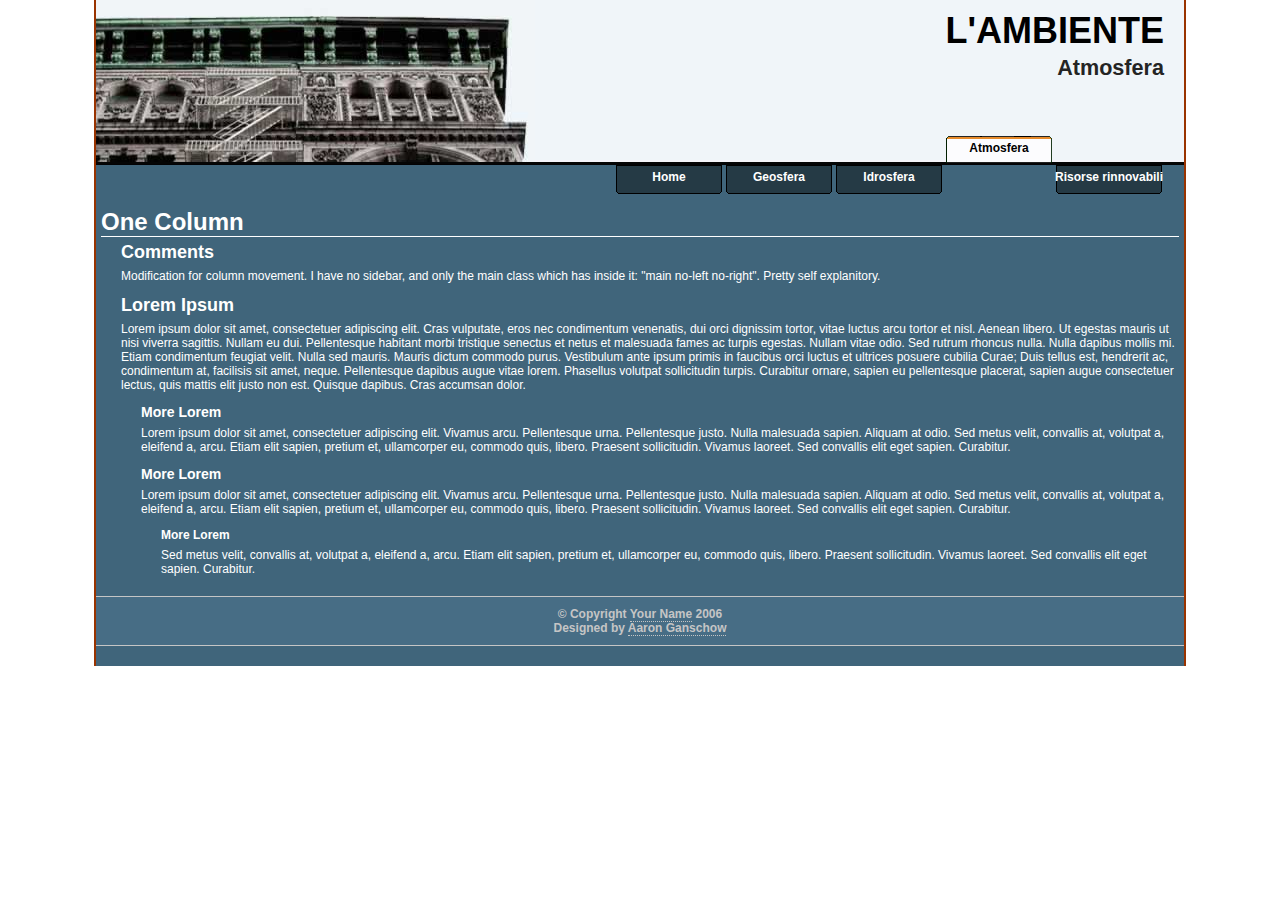
==== Or_so_they_call_it/1col.html @ 592dff43 "Add files via upload" ====
<!DOCTYPE html PUBLIC "-//W3C//DTD XHTML 1.0 Transitional//EN" "http://www.w3.org/TR/xhtml1/DTD/xhtml1-transitional.dtd">
<html xmlns="http://www.w3.org/1999/xhtml">
<head>
<meta http-equiv="Content-Type" content="text/html; charset=UTF-8" />
<title>Or so they call it</title>
<link href="css/style.css" type="text/css" rel="stylesheet" media="all" />
</head>

<body>
<div id="header_wrapper">
<div id="header">
	<h1>L'AMBIENTE</h1>
	<h2>Atmosfera</h2>
	<ul id="menu">
		<li><a href="index.html">Home</a></li>
		<li><a href="rightcol.html">Geosfera</a></li>
		<li><a href="3col.html">Idrosfera</a></li>
		<li class="active"><a href="#">Atmosfera</a></li>
		<li><a href="tags.html">Risorse rinnovabili</a></li>
	</ul>
</div>
</div>
<div id="body">
	<div class="main no-right no-left">
		<h1>One Column</h1>
		<div class="indent">
			<h2> Comments </h2>
			<p>
				Modification for column movement.  I have no sidebar, and only the main class which has inside it: &quot;main no-left no-right&quot;.  Pretty self explanitory.
			</p>
			<h2> Lorem Ipsum </h2>
			<p>
			Lorem ipsum dolor sit amet, consectetuer adipiscing elit. Cras vulputate, eros nec condimentum venenatis, dui orci dignissim tortor, vitae luctus arcu tortor et nisl. Aenean libero. Ut egestas mauris ut nisi viverra sagittis. Nullam eu dui. Pellentesque habitant morbi tristique senectus et netus et malesuada fames ac turpis egestas. Nullam vitae odio. Sed rutrum rhoncus nulla. Nulla dapibus mollis mi. Etiam condimentum feugiat velit. Nulla sed mauris. Mauris dictum commodo purus. Vestibulum ante ipsum primis in faucibus orci luctus et ultrices posuere cubilia Curae; Duis tellus est, hendrerit ac, condimentum at, facilisis sit amet, neque. Pellentesque dapibus augue vitae lorem. Phasellus volutpat sollicitudin turpis. Curabitur ornare, sapien eu pellentesque placerat, sapien augue consectetuer lectus, quis mattis elit justo non est. Quisque dapibus. Cras accumsan dolor.
			</p>
			<div class="indent">
				<h3> More Lorem </h3>
				<p>
Lorem ipsum dolor sit amet, consectetuer adipiscing elit. Vivamus arcu. Pellentesque urna. Pellentesque justo. Nulla malesuada sapien. Aliquam at odio. Sed metus velit, convallis at, volutpat a, eleifend a, arcu. Etiam elit sapien, pretium et, ullamcorper eu, commodo quis, libero. Praesent sollicitudin. Vivamus laoreet. Sed convallis elit eget sapien. Curabitur.
				</p>
				<h3> More Lorem </h3>
				<p>
Lorem ipsum dolor sit amet, consectetuer adipiscing elit. Vivamus arcu. Pellentesque urna. Pellentesque justo. Nulla malesuada sapien. Aliquam at odio. Sed metus velit, convallis at, volutpat a, eleifend a, arcu. Etiam elit sapien, pretium et, ullamcorper eu, commodo quis, libero. Praesent sollicitudin. Vivamus laoreet. Sed convallis elit eget sapien. Curabitur.
				</p>
  			<div class="indent">
  				<h4> More Lorem </h4>
  				<p>
  Sed metus velit, convallis at, volutpat a, eleifend a, arcu. Etiam elit sapien, pretium et, ullamcorper eu, commodo quis, libero. Praesent sollicitudin. Vivamus laoreet. Sed convallis elit eget sapien. Curabitur.
  				</p>
  			</div>
			</div>
		</div>
	</div>
	<div id="footer">
	&copy; Copyright <a href="mailto:yourname@domain.edu">Your Name</a> 2006<br />
	Designed by <a href="http://aaron.ganschow.us/">Aaron Ganschow</a>
	</div>
</div>
</body>
</html>
---- Or_so_they_call_it/css/style.css ----
body
{
	margin: 0;
	padding: 0;
	background: #FFF;
	font-family: "Trebuchet MS", Verdana, Arial, Helvetica, Geneva, sans-serif;
	font-size: 12px;
}

#header_wrapper
{
	width: 85%;
	margin: 0 auto;
	border-width: 0 2px;
	border-style: solid;
	border-color: #930;
	padding: 0;
	background: #40657B url(../images/header_repeat2.jpg) top right repeat-x;
}

#header
{
	margin: 0;
	padding: 0;
	height: 193px;
	background: url(../images/top2.jpg) top left no-repeat;
}

#header h1
{
	font-size: 3em;
	color: #000;
	text-align: right;
	margin: 0;
	padding: 10px 20px 0 0;
	height: 45px;
	border-bottom: none;
	font-variant:small-caps;
}

#header h2
{
	font-size: 1.8em;
	color: #242424;
	text-align: right;
	margin: 0;
	padding: 0 20px 0 0;
	height: 39px;
}

#menu
{

	float: right;
	margin: 38px 0 0 0;
	padding: 0 20px;
	height: 60px;
	display: block;
}

#menu li
{
	display: block;
	text-align: center;
	float: left;
	list-style: none;
	
}

#menu li a
{
	background-image: url(../images/tabs2.gif);
	color: #FFF;
	text-decoration: none;
	font-weight: 700;
	display: block;
	width: 110px;
	height: 25px;
	margin: 33px 0 0 0;
	padding: 5px 0 0 0;
	background-position: 0 30px;
	border: 0;
}

#menu li.active a,#menu li.active a:hover
{
	color: #000;
	margin: 3px 0 26px 0;
	padding: 6px 0 0 0; 
	height: 22px;
	background-position: 0 0;
}

#menu li a:hover
{
	background-position: 0 60px;
}

#body
{
	width: 85%;
	background-color: #40657B;
	border-width: 0 2px;
	border-style: solid;
	border-color: #930;
	margin: 0 auto;
	padding: 10px 0;
}

.left, .right
{
	color:#759EB7;
	width: 155px;
	float: left;
	margin: 0 0 0 5px;
}

.right
{
	float: right;
	margin: 0 5px 0 0;
}


.main
{
	color: #FFF;
	width: auto;
	margin: 0 175px;
}

.double-left
{
	margin-left: 335px;
	margin-right: 5px;
}

.double-right
{
	margin-right: 335px;
	margin-left: 5px;
}

.no-left
{
	margin-left: 5px;
}

.no-right
{
	margin-right: 5px;
}

#footer
{
	clear: both;
	background: #476D85;
	border-width: 1px 0; 
	border-color: #C5C5C5;
	border-style: solid;
	margin: 20px auto 10px auto;
	vertical-align: middle;
	text-align: center;
	padding: 10px 0;
	font-weight: 700;
	color: #C5C5C5;
}

#footer a
{
	color: #C5C5C5;
}

.indent
{
 	margin-left: 20px;
}

ul.links, .menu ul
{
	margin: 0;
	padding: 0;
}

ul.links li, .menu ul li
{
	list-style-type: none;
	margin: 0;
	padding: 0;
}

ul.links li a, .menu ul li a
{
	display: block;
	padding: 3px;
	margin: 1px;
	line-height: 1.1em;
	height: 1.5em;
}

ul.links li a:hover, .menu ul li a:hover
{
	color: #C5C5C5;
	background-color: #476D85;
}

.menu ul li a
{
	border: 0;
}

.menu ul li ul
{
	margin-left: 15px;
}

li.collapsed, li.expanded
{
	font-weight: 700;
}

li.leaf
{
	font-weight: 400;
}

h1, h2, h3, h4, h5, h6
{
	margin: 5px 0 0 0;
	padding: 0;
}

h1
{
	border-bottom: 1px solid;
}


p
{
	margin-top: .5em;
}

.right h3, .left h3
{
	font-size: 1.7em;
	margin: 5px 0 0 0;
	padding: 3px;
	border-width: 0 0 1px 0;
	border-style: solid;
	border-color: #759EB7;
}

a
{
	text-decoration: none;
	border-bottom: 1px dotted;
	color: #EEE;
}

form
{
	margin: 0;
	padding: 0;
}

form input, form textarea, form select
{
	color: #FFF;
	background-color: #476D85;
	border: 1px solid;
	margin: 5px;
}

form label
{
	color: #759EB7;
	display: block;
	width: 120px;
}

form input[type="password"]
{
	color: #476D85;
	border-color: #FFF;
}

blockquote {
	margin: 5px;
  background: transparent url(../images/quote.gif) left top no-repeat;
	padding: 4px;
	padding-left: 45px;
	border: 2px dotted #476D85;
}

blockquote[cite]:after {
	content: "Quote from: " attr(cite);
	display: block;
	border-top: 1px solid #999;
	color: #999;
	margin: 1em 0 0;
	padding: .5em 0 0;
	font-size: .8em;
	font-weight: bold;
}


dt
{
  font-weight: bold;
	font-size: 1.05em;
	color: #ad4c21;
}

dd 
{
  margin-left: 15px;
}
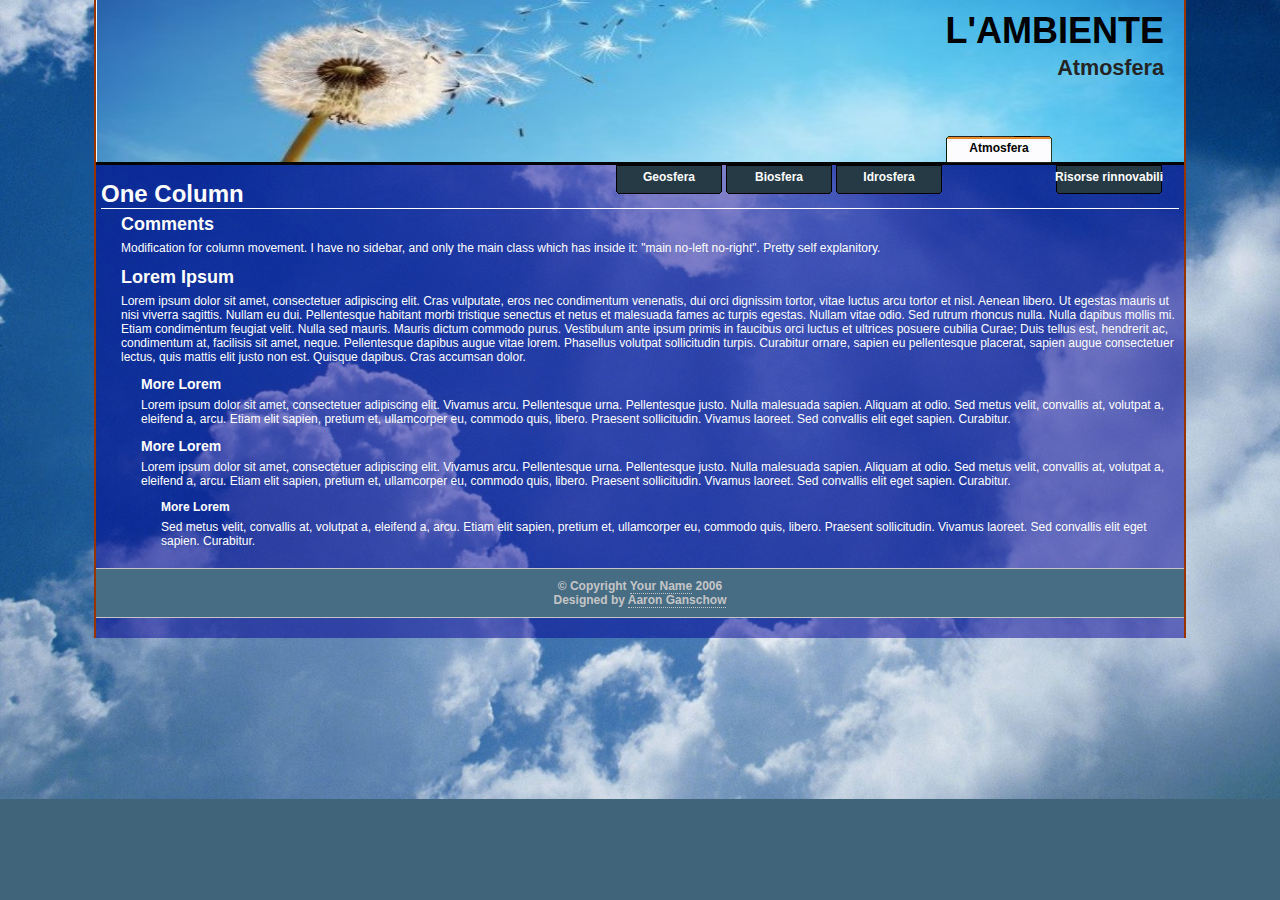
==== commit 38b76aa5: "Add files via upload" ====
--- a/Or_so_they_call_it/1col.html
+++ b/Or_so_they_call_it/1col.html
@@ -3,7 +3,7 @@
 <head>
 <meta http-equiv="Content-Type" content="text/html; charset=UTF-8" />
 <title>Or so they call it</title>
-<link href="css/style.css" type="text/css" rel="stylesheet" media="all" />
+<link href="css/style1col.css" type="text/css" rel="stylesheet" media="all" />
 </head>
 
 <body>
@@ -12,8 +12,8 @@
 	<h1>L'AMBIENTE</h1>
 	<h2>Atmosfera</h2>
 	<ul id="menu">
-		<li><a href="index.html">Home</a></li>
-		<li><a href="rightcol.html">Geosfera</a></li>
+		<li><a href="index.html">Geosfera</a></li>
+		<li><a href="rightcol.html">Biosfera</a></li>
 		<li><a href="3col.html">Idrosfera</a></li>
 		<li class="active"><a href="#">Atmosfera</a></li>
 		<li><a href="tags.html">Risorse rinnovabili</a></li>
--- a/Or_so_they_call_it/css/style1col.css
+++ b/Or_so_they_call_it/css/style1col.css
@@ -0,0 +1,321 @@
+body
+{
+	margin: 0;
+	padding: 0;
+	background: #40657B url(../images/nuvole.jpg) no-repeat center center;
+  background-size:cover;
+	font-family: "Trebuchet MS", Verdana, Arial, Helvetica, Geneva, sans-serif;
+	font-size: 12px;
+}
+
+#header_wrapper
+{
+	width: 85%;
+	margin: 0 auto;
+	border-width: 0 2px;
+	border-style: solid;
+	border-color: #930;
+	padding: 0;
+	background: #40657B url(../images/header_repeat2.jpg) top right repeat-x;
+}
+
+#header
+{
+	margin: 0;
+	padding: 0;
+	height: 165px;
+	background: url(../images/soffione2.jpg) top center no-repeat;
+	background-size:99.9% 98%;
+}
+
+#header h1
+{
+	font-size: 3em;
+	color: #000;
+	text-align: right;
+	margin: 0;
+	padding: 10px 20px 0 0;
+	height: 45px;
+	border-bottom: none;
+	font-variant:small-caps;
+}
+
+#header h2
+{
+	font-size: 1.8em;
+	color: #242424;
+	text-align: right;
+	margin: 0;
+	padding: 0 20px 0 0;
+	height: 39px;
+}
+
+#menu
+{
+
+	float: right;
+	margin: 38px 0 0 0;
+	padding: 0 20px;
+	height: 60px;
+	display: block;
+}
+
+#menu li
+{
+	display: block;
+	text-align: center;
+	float: left;
+	list-style: none;
+
+}
+
+#menu li a
+{
+	background-image: url(../images/tabs2.gif);
+	color: #FFF;
+	text-decoration: none;
+	font-weight: 700;
+	display: block;
+	width: 110px;
+	height: 25px;
+	margin: 33px 0 0 0;
+	padding: 5px 0 0 0;
+	background-position: 0 30px;
+	border: 0;
+}
+
+#menu li.active a,#menu li.active a:hover
+{
+	color: #000;
+	margin: 3px 0 26px 0;
+	padding: 6px 0 0 0;
+	height: 22px;
+	background-position: 0 0;
+}
+
+#menu li a:hover
+{
+	background-position: 0 60px;
+}
+
+#body
+{
+	width: 85%;
+	color:#000;
+	background-color:rgba(0,0,150,0.5);
+	border-width: 0 2px;
+	border-style: solid;
+	border-color: #930;
+	margin: 0 auto;
+	padding: 10px 0;
+}
+
+.left, .right
+{
+	color:#759EB7;
+	width: 155px;
+	float: left;
+	margin: 0 0 0 5px;
+}
+
+.right
+{
+	float: right;
+	margin: 0 5px 0 0;
+}
+
+
+.main
+{
+	color: #FFF;
+	width: auto;
+	margin: 0 175px;
+}
+
+.double-left
+{
+	margin-left: 335px;
+	margin-right: 5px;
+}
+
+.double-right
+{
+	margin-right: 335px;
+	margin-left: 5px;
+}
+
+.no-left
+{
+	margin-left: 5px;
+}
+
+.no-right
+{
+	margin-right: 5px;
+}
+
+#footer
+{
+	clear: both;
+	background: #476D85;
+	border-width: 1px 0;
+	border-color: #C5C5C5;
+	border-style: solid;
+	margin: 20px auto 10px auto;
+	vertical-align: middle;
+	text-align: center;
+	padding: 10px 0;
+	font-weight: 700;
+	color: #C5C5C5;
+}
+
+#footer a
+{
+	color: #C5C5C5;
+}
+
+.indent
+{
+ 	margin-left: 20px;
+}
+
+ul.links, .menu ul
+{
+	margin: 0;
+	padding: 0;
+}
+
+ul.links li, .menu ul li
+{
+	list-style-type: none;
+	margin: 0;
+	padding: 0;
+}
+
+ul.links li a, .menu ul li a
+{
+	display: block;
+	padding: 3px;
+	margin: 1px;
+	line-height: 1.1em;
+	height: 1.5em;
+}
+
+ul.links li a:hover, .menu ul li a:hover
+{
+	color: #C5C5C5;
+	background-color: #476D85;
+}
+
+.menu ul li a
+{
+	border: 0;
+}
+
+.menu ul li ul
+{
+	margin-left: 15px;
+}
+
+li.collapsed, li.expanded
+{
+	font-weight: 700;
+}
+
+li.leaf
+{
+	font-weight: 400;
+}
+
+h1, h2, h3, h4, h5, h6
+{
+	margin: 5px 0 0 0;
+	padding: 0;
+}
+
+h1
+{
+	border-bottom: 1px solid;
+}
+
+
+p
+{
+	margin-top: .5em;
+}
+
+.right h3, .left h3
+{
+	font-size: 1.7em;
+	margin: 5px 0 0 0;
+	padding: 3px;
+	border-width: 0 0 1px 0;
+	border-style: solid;
+	border-color: #759EB7;
+}
+
+a
+{
+	text-decoration: none;
+	border-bottom: 1px dotted;
+	color: #EEE;
+}
+
+form
+{
+	margin: 0;
+	padding: 0;
+}
+
+form input, form textarea, form select
+{
+	color: #FFF;
+	background-color: #476D85;
+	border: 1px solid;
+	margin: 5px;
+}
+
+form label
+{
+	color: #759EB7;
+	display: block;
+	width: 120px;
+}
+
+form input[type="password"]
+{
+	color: #476D85;
+	border-color: #FFF;
+}
+
+blockquote {
+	margin: 5px;
+  background: transparent url(../images/quote.gif) left top no-repeat;
+	padding: 4px;
+	padding-left: 45px;
+	border: 2px dotted #476D85;
+}
+
+blockquote[cite]:after {
+	content: "Quote from: " attr(cite);
+	display: block;
+	border-top: 1px solid #999;
+	color: #999;
+	margin: 1em 0 0;
+	padding: .5em 0 0;
+	font-size: .8em;
+	font-weight: bold;
+}
+
+
+dt
+{
+  font-weight: bold;
+	font-size: 1.05em;
+	color: #ad4c21;
+}
+
+dd
+{
+  margin-left: 15px;
+}
